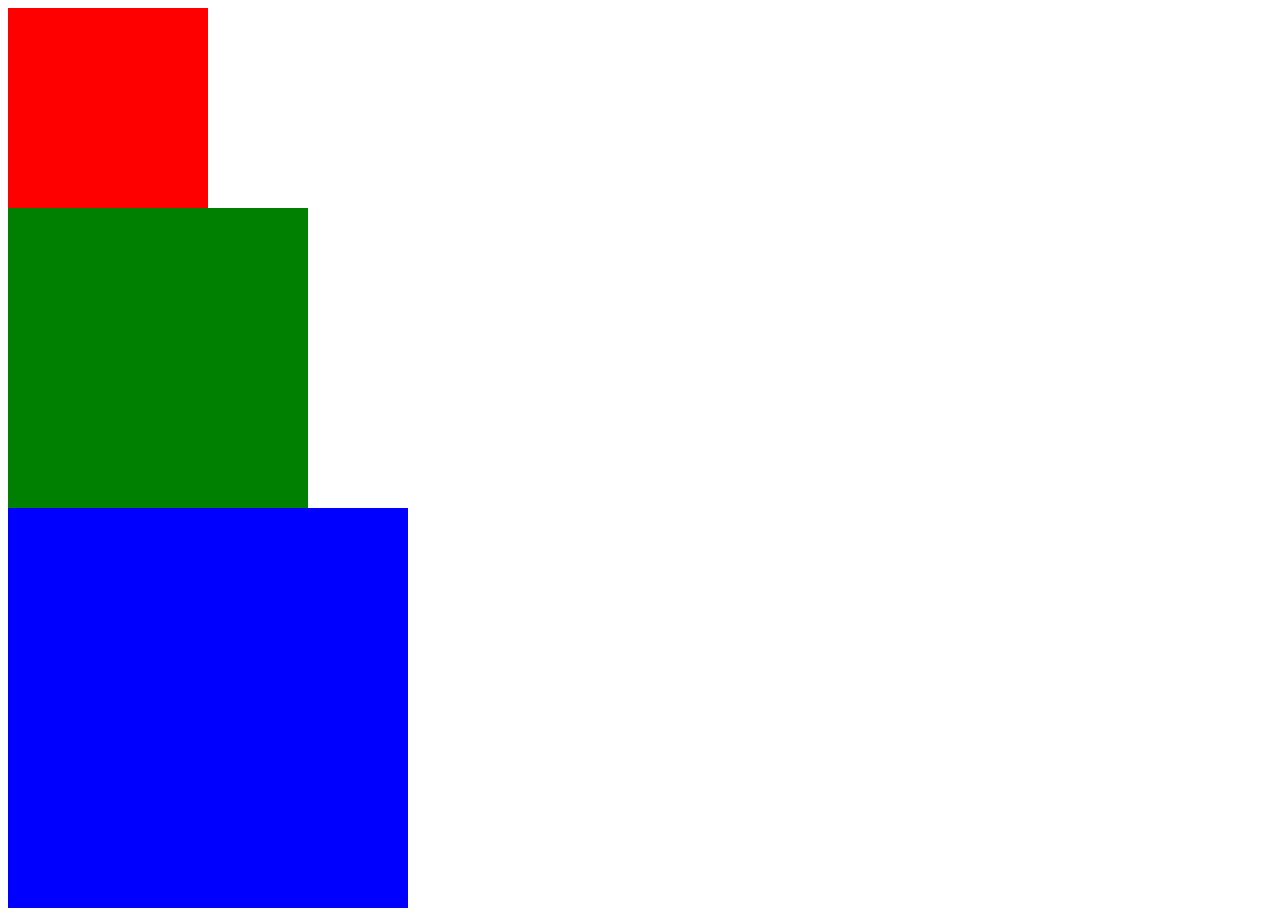
==== aula06/index.html @ 32f909ff "1st commit" ====
<!DOCTYPE html>
<html>
    <head>
        <title>Display flex</title>
        <link rel="stylesheet" href="estilo.css">
    </head>
    <body>
        <div class="div1"></div>
        <div class="div2"></div>
        <div class="div3"></div>
    </body>
</html>
---- aula06/estilo.css ----
.div1 {
    width: 200px;
    height: 200px;
    background-color: red;
}

.div2 {
    width: 300px;
    height: 300px;
    background-color: green;
}

.div3 {
    width: 400px;
    height: 400px;
    background-color: blue;
}
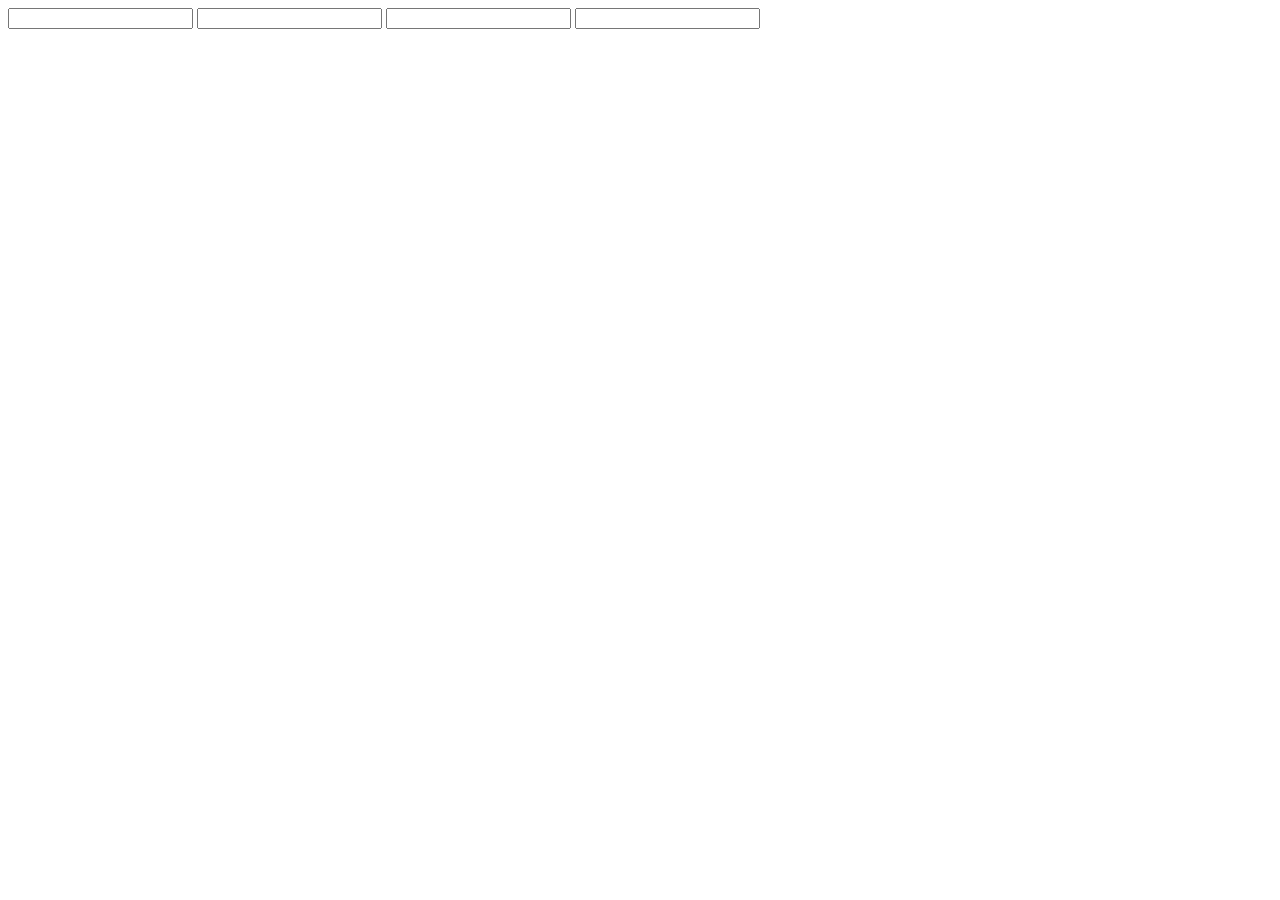
==== commit bb07eaea: "2nd commit" ====
--- a/aula06/index.html
+++ b/aula06/index.html
@@ -1,12 +1,17 @@
 <!DOCTYPE html>
 <html>
-    <head>
-        <title>Display flex</title>
-        <link rel="stylesheet" href="estilo.css">
-    </head>
-    <body>
-        <div class="div1"></div>
-        <div class="div2"></div>
-        <div class="div3"></div>
-    </body>
+
+<head>
+    <title>Formularios</title>
+</head>
+
+<body>
+    <form>
+        <input type="text">
+        <input type="number">
+        <input type="email">
+        <input type="password">
+    </form>
+</body>
+
 </html>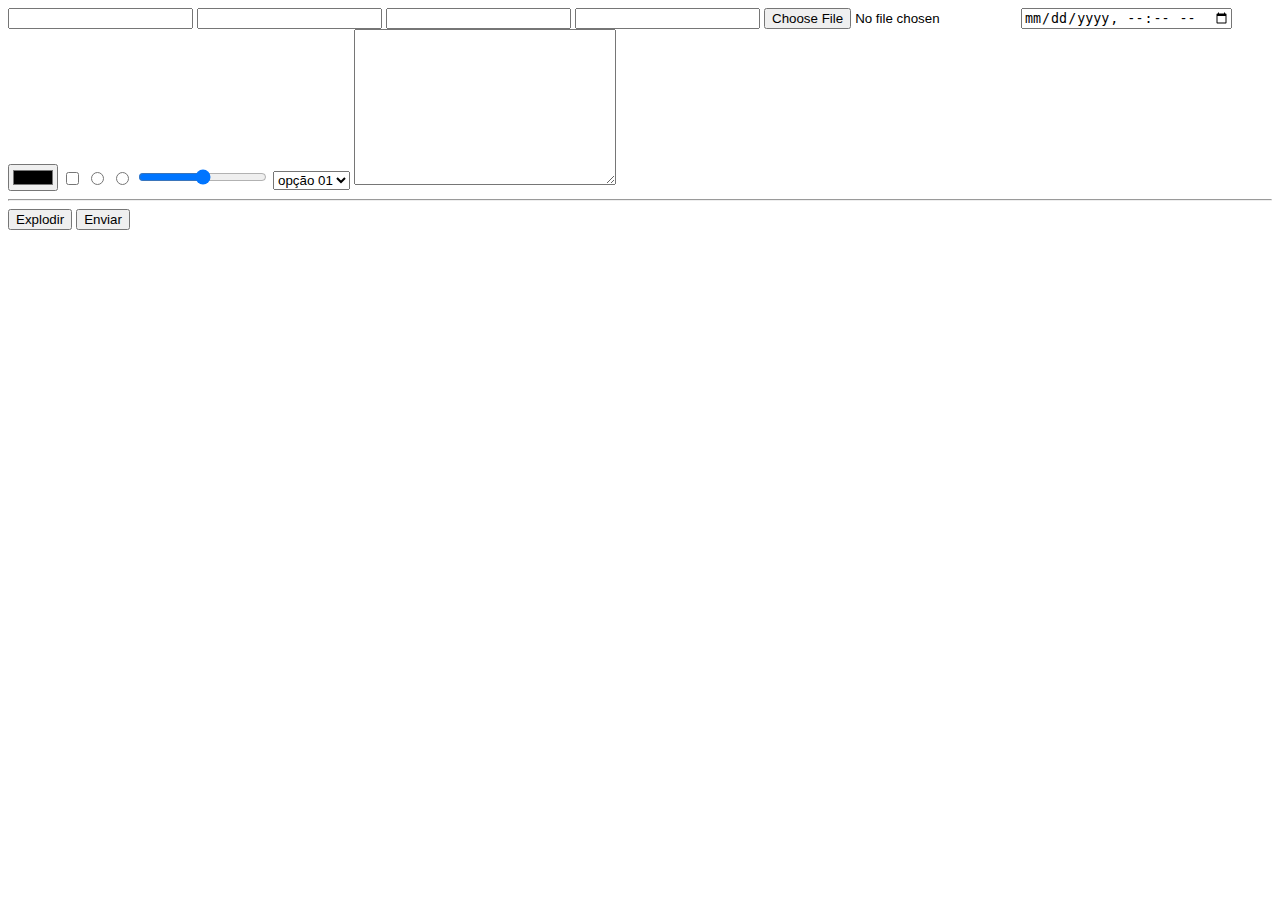
==== commit 5e0de560: "3rd commit" ====
--- a/aula06/index.html
+++ b/aula06/index.html
@@ -7,10 +7,27 @@
 
 <body>
     <form>
-        <input type="text">
+        <input type="text" required> <!--"required" para deixar o campo obrigatório-->
         <input type="number">
-        <input type="email">
+        <input type="email" required>
         <input type="password">
+        <input type="file">
+        <input type="datetime-local">
+        <input type="color">
+        <input type="checkbox">
+        <input type="radio" name="radio"> <!--tipo diferente de checagem-->
+        <input type="radio" name="radio"> <!--tendo o mesmo nome, só será possível deixar uma das opções marcadas-->
+        <input type="range">
+        <select> <!--campo de seleção-->
+            <option value="">opção 01</option>
+            <option value="">opção 02</option>
+            <option value="">opção 03</option>
+        </select> <!--campo de seleção-->
+        <textarea name="" id="" cols="30" rows="10" minlength="15" maxlength="200"></textarea> <!--caixa de texto mais elaborada-->
+        <hr>
+        <input type="hidden"> <!--campo que pode ser usado para guardar informações sem ser visto-->
+        <input type="button" value="Explodir">
+        <button type="submit">Enviar</button>
     </form>
 </body>
 
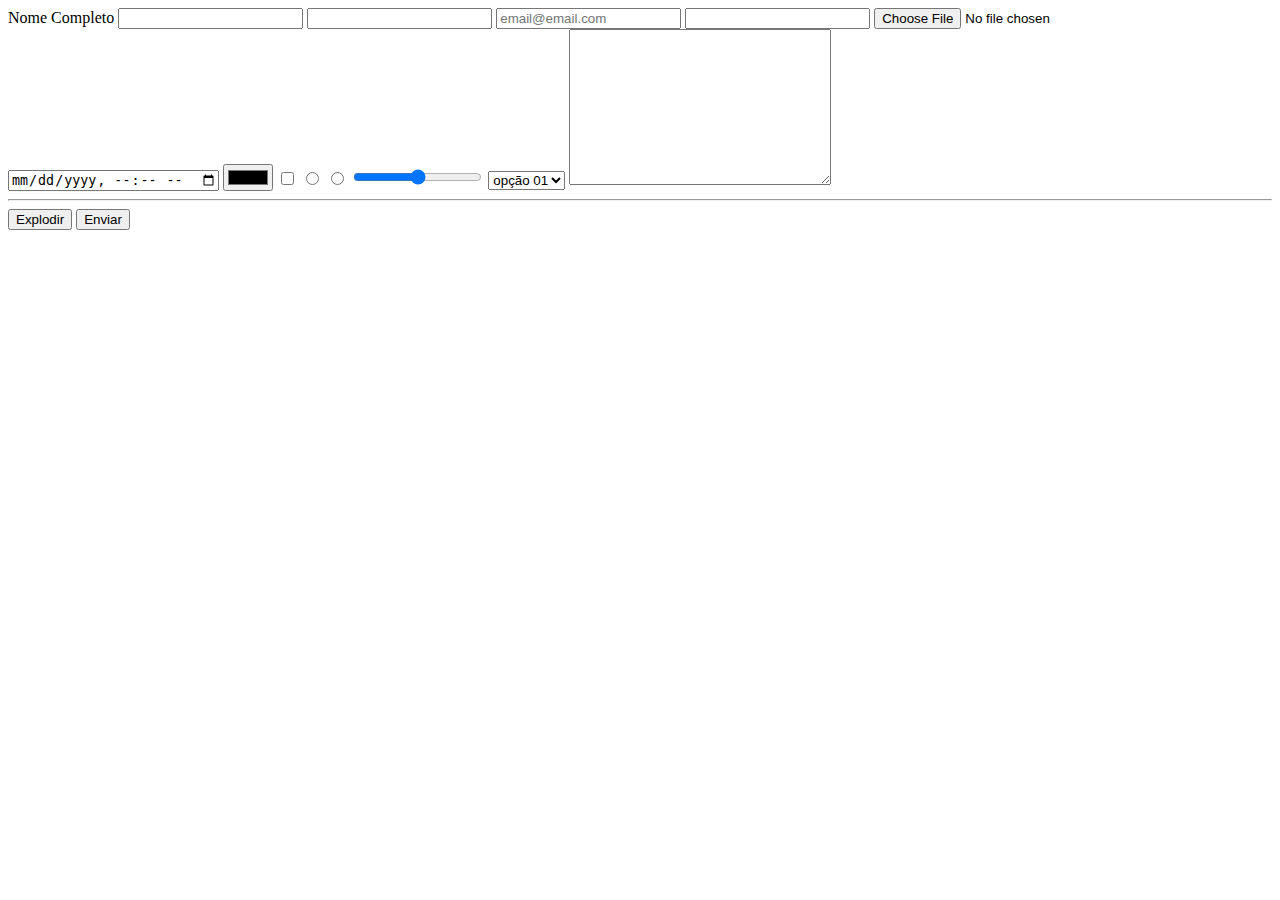
==== commit 22734c63: "4th commit" ====
--- a/aula06/index.html
+++ b/aula06/index.html
@@ -7,9 +7,11 @@
 
 <body>
     <form>
-        <input type="text" required> <!--"required" para deixar o campo obrigatório-->
-        <input type="number">
-        <input type="email" required>
+        <label for="nomecompleto">Nome Completo</label> <!--"Título" do campo-->
+        <input type="text" name="nomecompleto" required> <!--"required" para deixar o campo obrigatório-->
+
+        <input type="number" min="0">
+        <input type="email" required placeholder="email@email.com"> <!--"placeholder" é tipo um exemplo que irá aparecer no campo do que deve ser digitado-->
         <input type="password">
         <input type="file">
         <input type="datetime-local">
@@ -24,7 +26,7 @@
             <option value="">opção 03</option>
         </select> <!--campo de seleção-->
         <textarea name="" id="" cols="30" rows="10" minlength="15" maxlength="200"></textarea> <!--caixa de texto mais elaborada-->
-        <hr>
+        <hr> <!--Linha divisória na página-->
         <input type="hidden"> <!--campo que pode ser usado para guardar informações sem ser visto-->
         <input type="button" value="Explodir">
         <button type="submit">Enviar</button>
